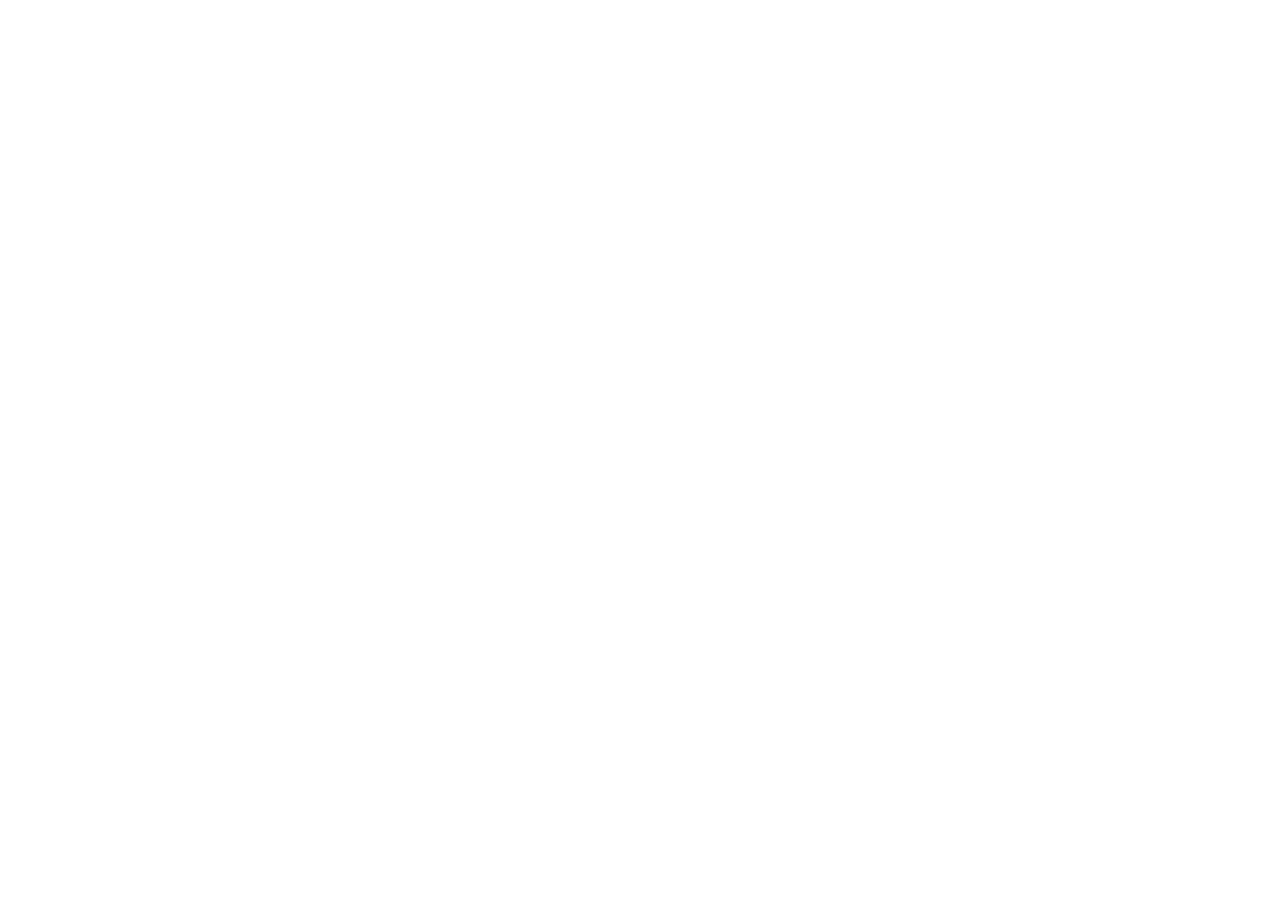
==== flappy bird/index.html @ 24d57748 "flappy bird game" ====
<!DOCTYPE html>
<html lang="en" dir="ltr">
  <head>
    <meta charset="utf-8">
    <title> Flappy Bird </title>
    <link rel="stylesheet" href="styles.css"
  </head>
  <body>



    <script <script src="app.js" charset="utf-8"></script>
  </body>
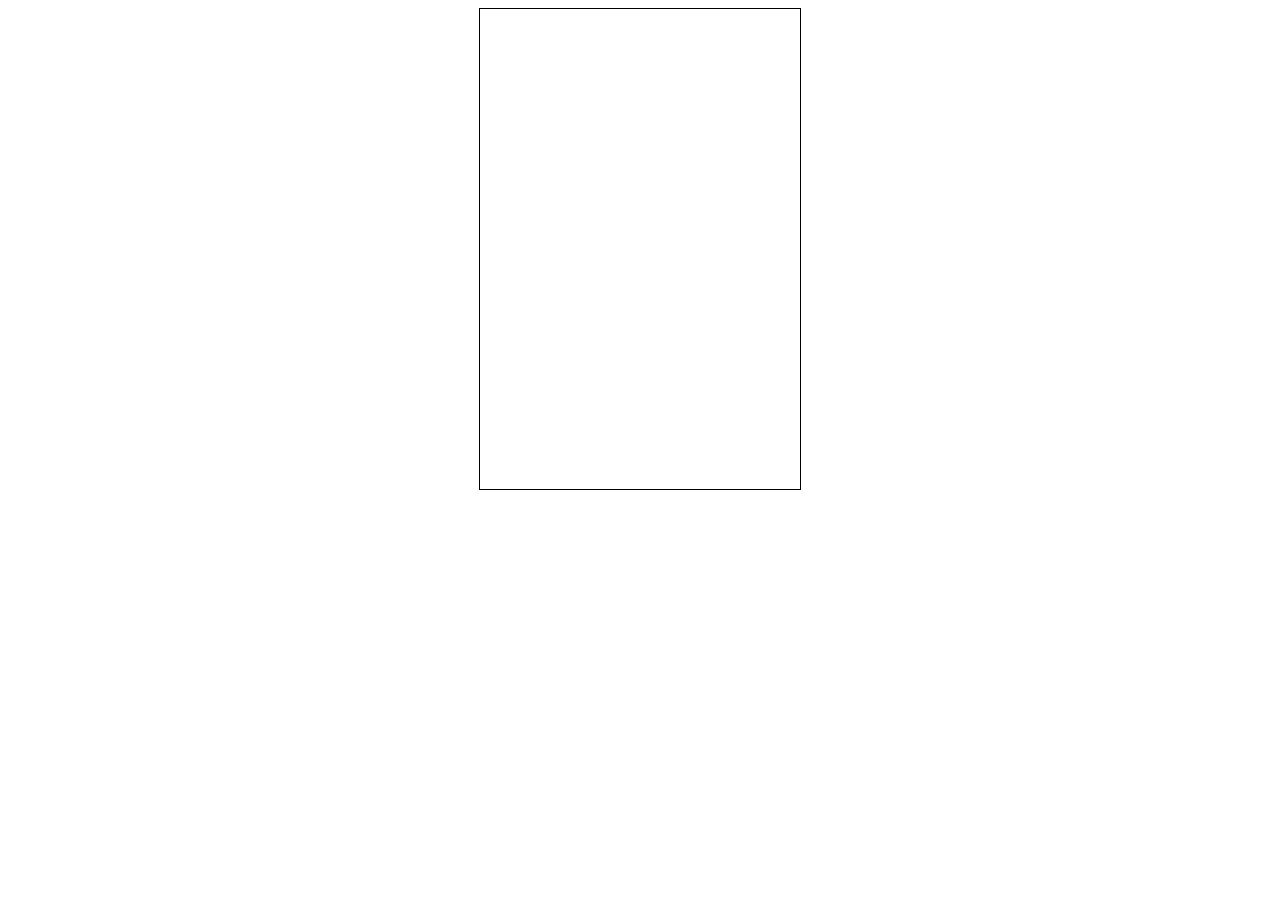
==== commit 1233f1b8: "finished the index, styles, audio, img files." ====
--- a/flappy bird/index.html
+++ b/flappy bird/index.html
@@ -7,7 +7,7 @@
   </head>
   <body>
 
-
+      <canvas id="bird" width="320" height="480"></canvas>
 
     <script <script src="app.js" charset="utf-8"></script>
   </body>
--- a/flappy bird/styles.css
+++ b/flappy bird/styles.css
@@ -0,0 +1,5 @@
+canvas{
+    border: 1px solid #000;
+    display: block;
+    margin: 0 auto;
+}
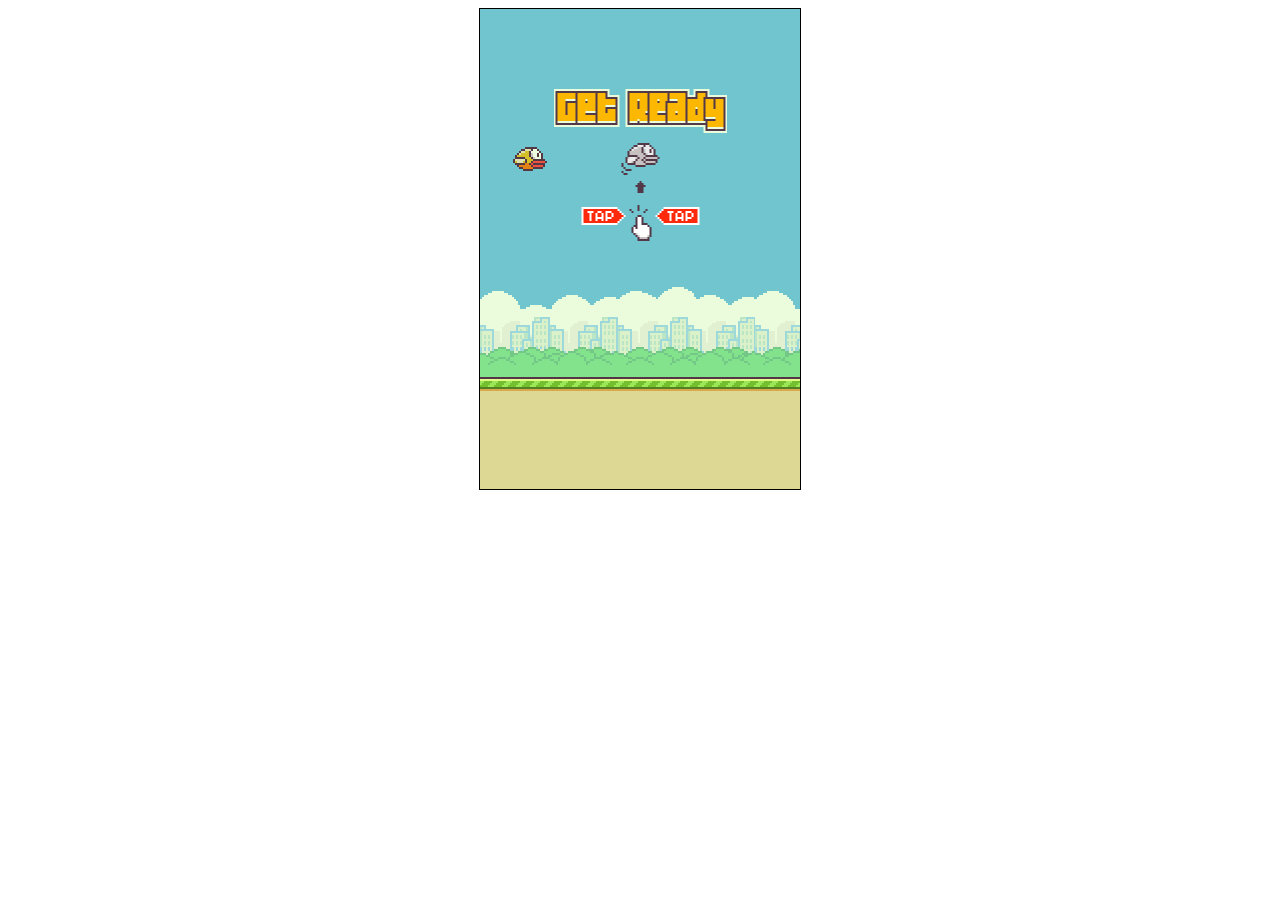
==== commit 0ce81b07: "finished" ====
--- a/flappy bird/index.html
+++ b/flappy bird/index.html
@@ -1,13 +1,20 @@
 <!DOCTYPE html>
-<html lang="en" dir="ltr">
-  <head>
-    <meta charset="utf-8">
-    <title> Flappy Bird </title>
-    <link rel="stylesheet" href="styles.css"
-  </head>
-  <body>
+<html lang="en">
+<head>
+    <meta charset="UTF-8">
+    <title>Original Flappy Bird -JavaScript</title>
+    <link href="https://fonts.googleapis.com/css?family=Teko:700" rel="stylesheet">
+    <style>
+        canvas{
+            border: 1px solid #000;
+            display: block;
+            margin: 0 auto;
+        }
+    </style>
+</head>
+<body>
+    <canvas id="bird" width="320" height="480"></canvas>
 
-      <canvas id="bird" width="320" height="480"></canvas>
-
-    <script <script src="app.js" charset="utf-8"></script>
-  </body>
+    <script src="app.js"></script>
+</body>
+</html>
